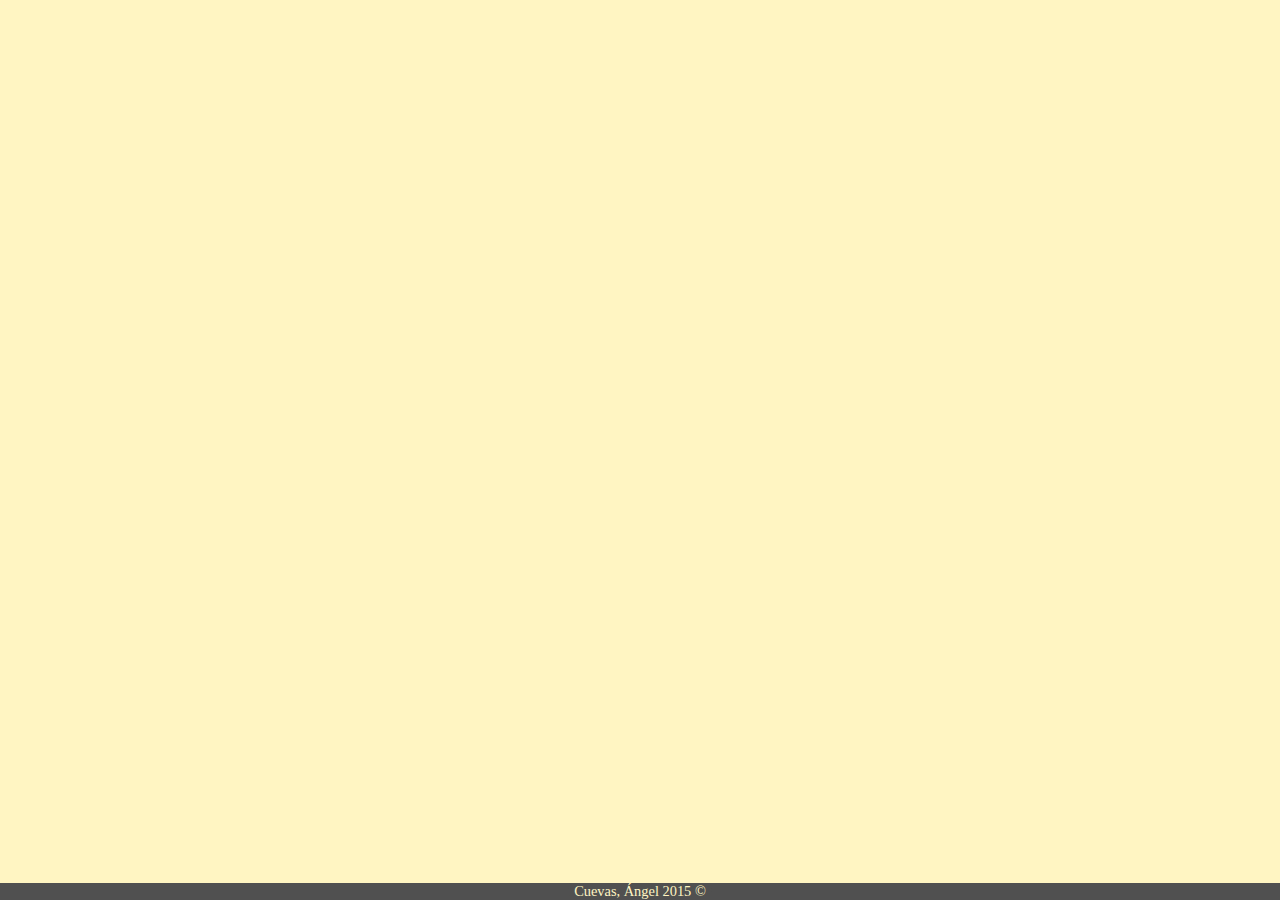
==== index.html @ 7071390d "carajo" ====
<!DOCTYPE html>
<html>
<head>
	<title>Producción</title>
	<meta charset = "UTF-8">	

	<link rel="stylesheet" type="text/css" href="css/main.css">

	<script type="text/javascript"></script>


	<script type="text/javascript" src="js/lib/jquery.js"></script>
	<!--<script src="js/lib/malihu-custom-scrollbar-plugin-master"></script>-->
	<script data-main="js/app" src="js/require/require.js"></script>



	<link rel="shortcut icon" type="image/png" href="img/logo2.png">

</head>
<body>


	<div id="wrapper">
	<div id ="formenu"> </div>

	<div id = "content"></div>


	<footer> <span id="	statement">  Cuevas, Ángel 2015 ©</span></footer>
	</div>


<div id="velo"></div>



</body>
</html>
---- css/main.css ----
@import url(reset.css);
@import url(layout.css);
@import url(menu.css);
@import url(lista.css);
@import url(calendar.css);
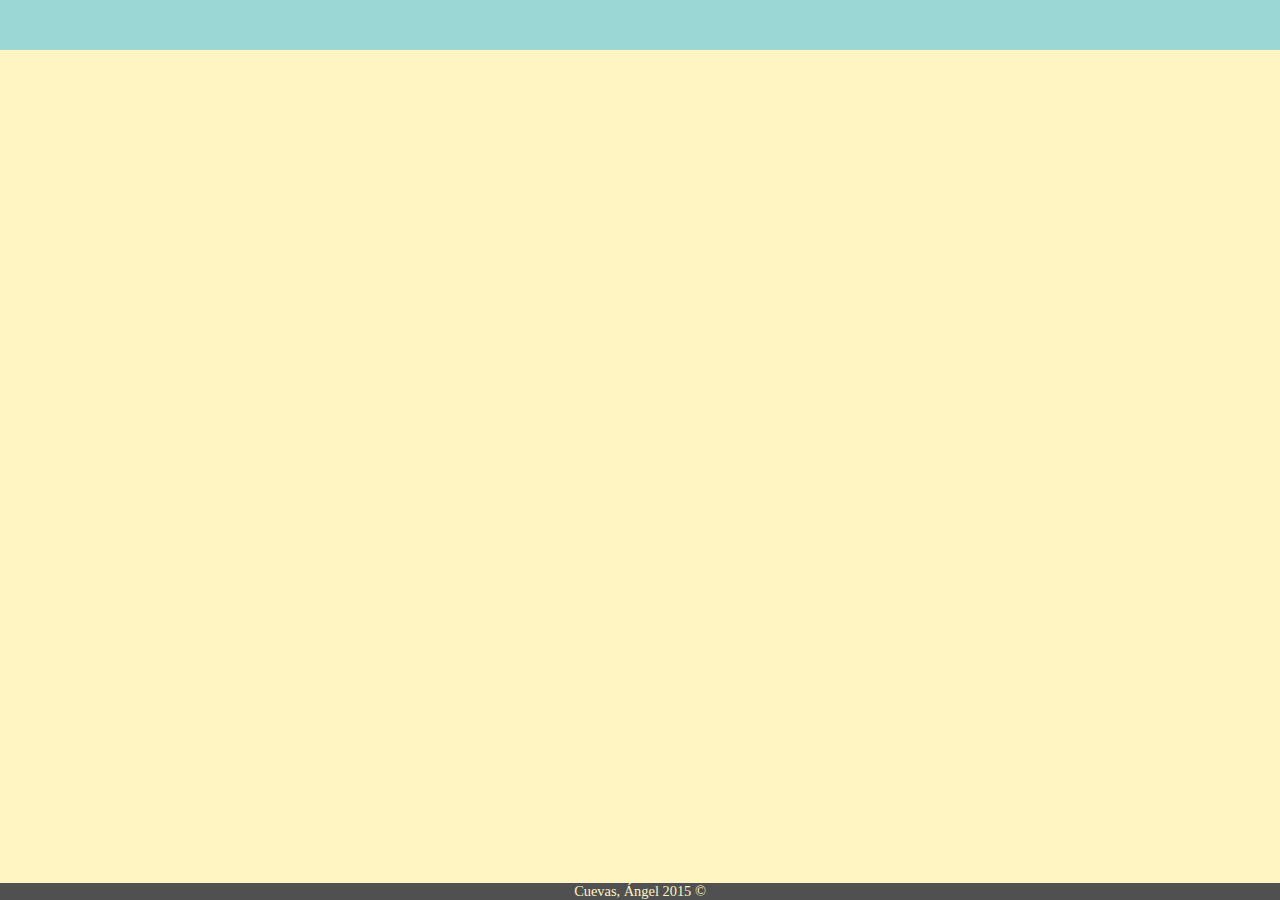
==== commit 7e087dca: "script template" ====
--- a/index.html
+++ b/index.html
@@ -14,6 +14,25 @@
 	<script data-main="js/app" src="js/require/require.js"></script>
 
 
+	<script type="text/javascript" class="menuTemplate">
+	
+		<div id ="a">
+		
+			<div class="icons">
+				<div><img class="showList"src="img/timeline-list-grid-list-icon.png"></div>
+				<div><img class="ShowTurnosMaker"src="img/Clock_Icon.png"></div>
+				<div><img class="showCandelar"src="img/calendar-icon.png"> </div>
+				
+			</div>
+
+
+		</div>
+
+
+	</script>
+
+
+
 
 	<link rel="shortcut icon" type="image/png" href="img/logo2.png">
 
@@ -22,7 +41,14 @@
 
 
 	<div id="wrapper">
-	<div id ="formenu"> </div>
+	
+	<div id ="formenu" class="mainMenu"> 
+
+
+
+
+
+	</div>
 
 	<div id = "content"></div>
 
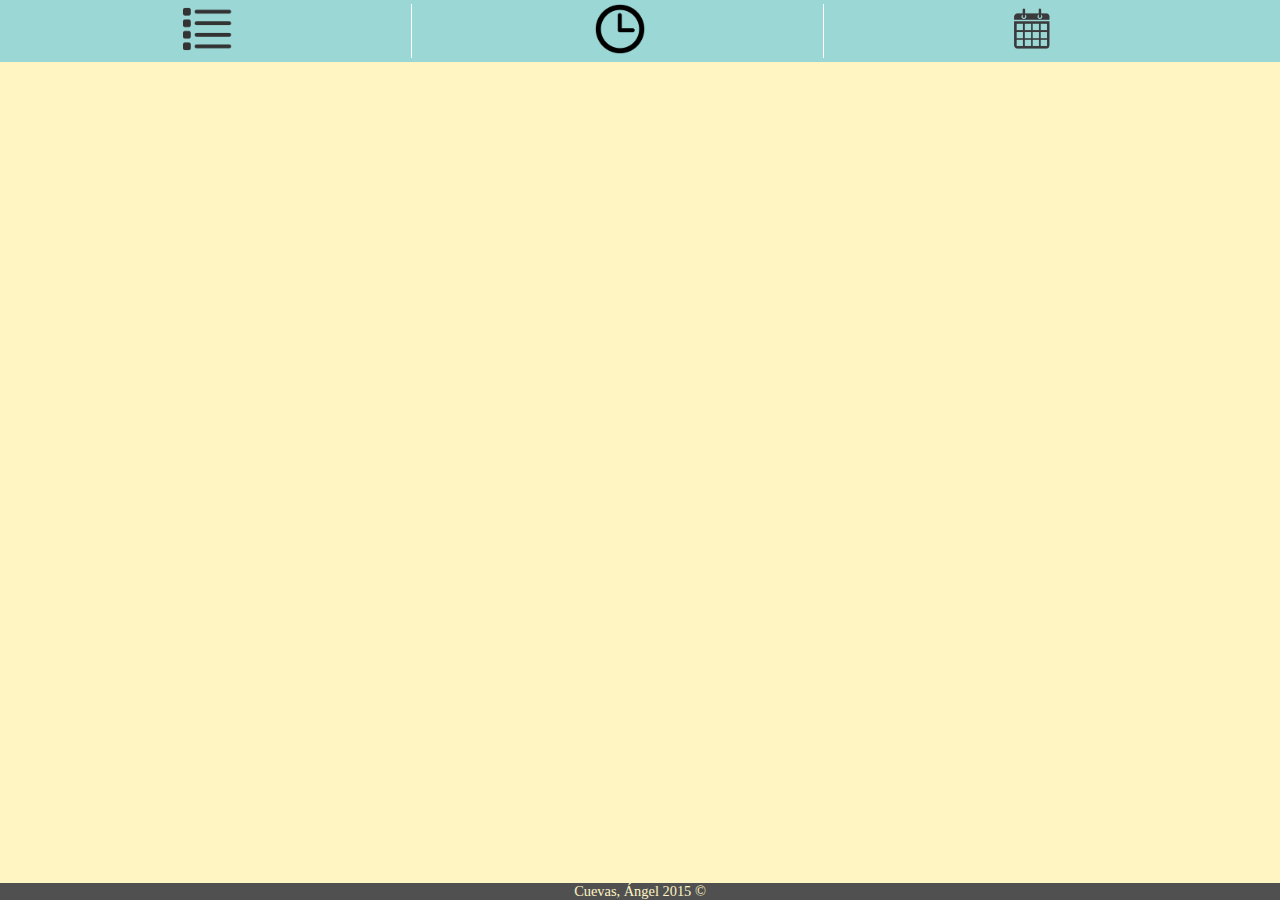
==== commit dbb400c5: "no templates" ====
--- a/index.html
+++ b/index.html
@@ -16,17 +16,7 @@
 
 	<script type="text/javascript" class="menuTemplate">
 	
-		<div id ="a">
-		
-			<div class="icons">
-				<div><img class="showList"src="img/timeline-list-grid-list-icon.png"></div>
-				<div><img class="ShowTurnosMaker"src="img/Clock_Icon.png"></div>
-				<div><img class="showCandelar"src="img/calendar-icon.png"> </div>
-				
-			</div>
 
-
-		</div>
 
 
 	</script>
@@ -43,7 +33,17 @@
 	<div id="wrapper">
 	
 	<div id ="formenu" class="mainMenu"> 
+		<div id ="a">
+		
+			<div class="icons">
+				<div><img class="showList"src="img/timeline-list-grid-list-icon.png"></div>
+				<div><img class="ShowTurnosMaker"src="img/Clock_Icon.png"></div>
+				<div><img class="showCandelar"src="img/calendar-icon.png"> </div>
+				
+			</div>
 
+
+		</div>
 
 
 
